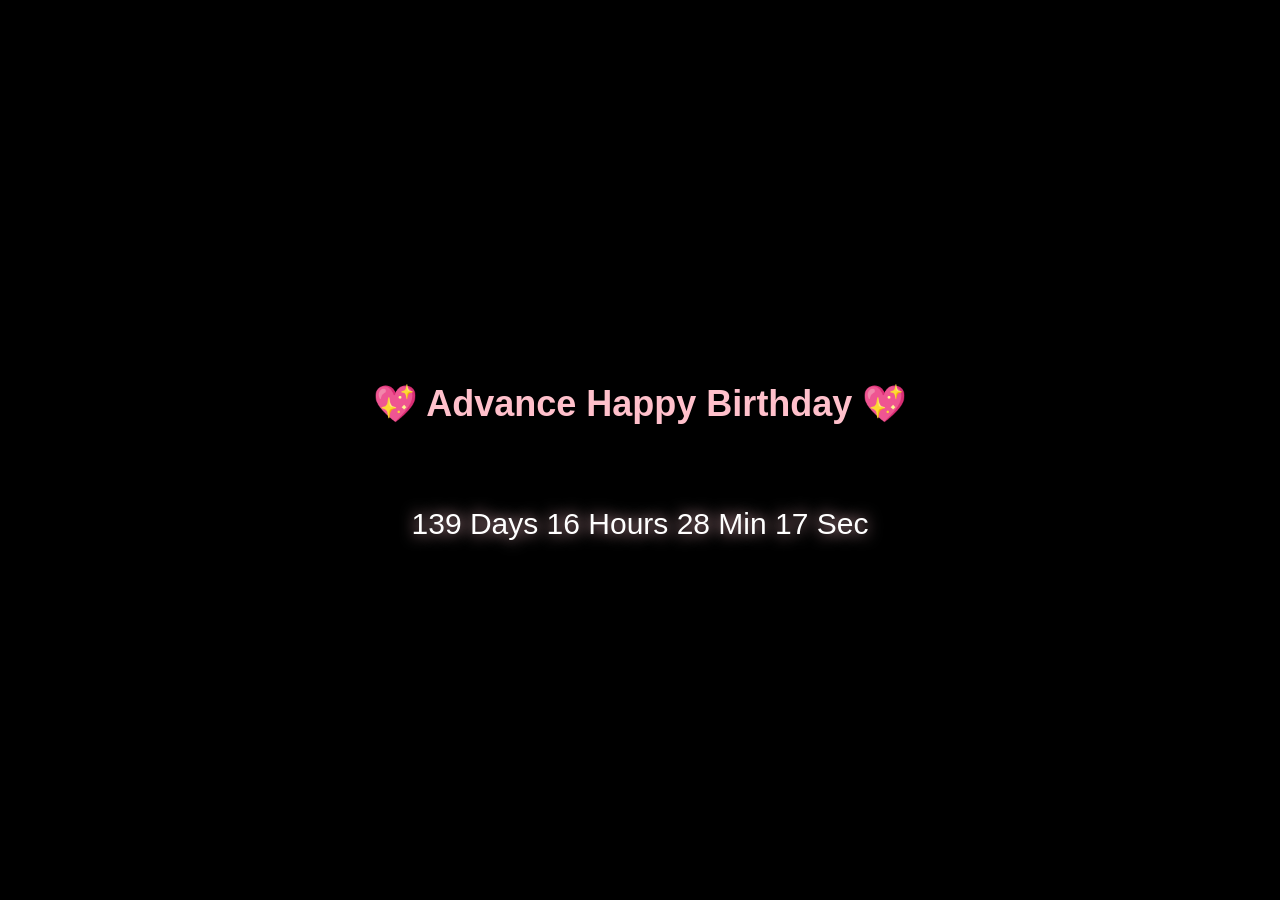
==== countdown.html @ 1083bfe7 "countdown.html" ====
<!DOCTYPE html>
<html>
<head>
  <title>For You 💖</title>
  <style>
    body {
      margin: 0;
      font-family: Arial;
      background: black;
      color: white;
      display: flex;
      justify-content: center;
      align-items: center;
      height: 100vh;
      flex-direction: column;
      text-align: center;
    }
  #dailyQuote {
  margin-top: 20px;
  font-size: 18px;
  color: #ffd1dc;
  font-style: italic;
  text-shadow: 0 0 10px pink;
}

    h1 { color: pink; font-size: 36px; }

    #countdown {
      font-size: 30px;
      margin-top: 20px;
      text-shadow: 0 0 15px pink;
    }
  </style>
</head>
<body>

<h1 id="title"></h1>
<p id="dailyQuote"></p>
<div id="countdown"></div>

<audio autoplay loop>
  <source src="music.mp3" type="audio/mpeg">
</audio>

<script>
function startCountdown() {
  let el = document.getElementById("countdown");
  let title = document.getElementById("title");
  let line = document.getElementById("line");

  function update() {
    let now = new Date();
    let year = now.getFullYear();
    let birthday = new Date(year, 3, 25);

    if (now > birthday) birthday = new Date(year + 1, 3, 25);

    let diff = birthday - now;

    let d = Math.floor(diff / (1000*60*60*24));
    let h = Math.floor((diff/(1000*60*60))%24);
    let m = Math.floor((diff/(1000*60))%60);
    let s = Math.floor((diff/1000)%60);

    el.innerText = `${d} Days ${h} Hours ${m} Min ${s} Sec`;

    if (now.getDate() === 25 && now.getMonth() === 3) {
      title.innerText = "🎉 Many More Happy Returns 🎂";
      line.innerText = "Today is all about you… Madam 💖";
    } else {
      title.innerText = "💖 Advance Happy Birthday 💖";
      line.innerText = "Counting days for you… De 💖";
    }
  }

  update();
  setInterval(update, 1000);
}

startCountdown();
</script>

</body>
</html>
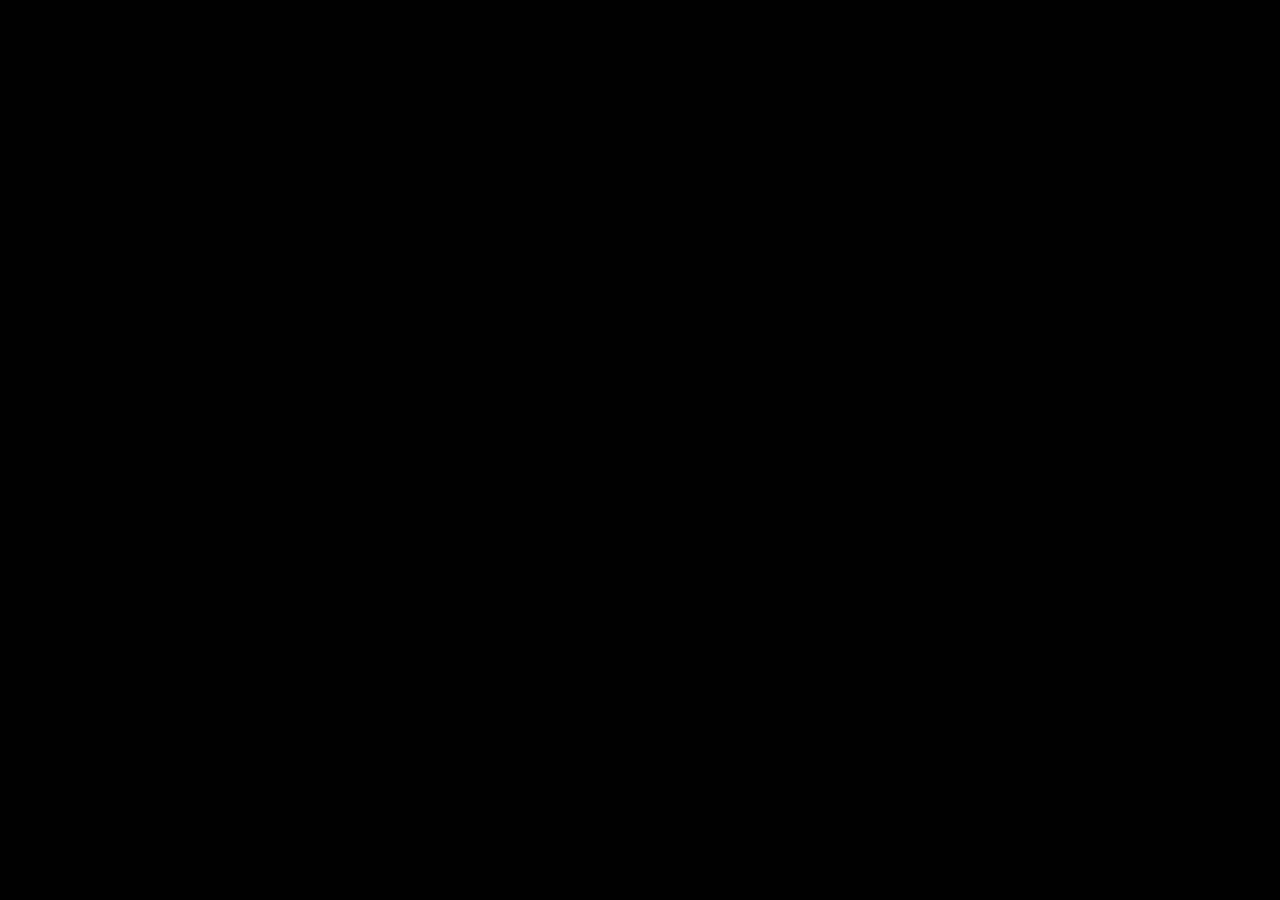
==== commit a92a7217: "countdown.html" ====
--- a/countdown.html
+++ b/countdown.html
@@ -44,6 +44,16 @@
 
 <script>
 function startCountdown() {
+  let quotes = [
+  "Some people don’t try to stand out… they just quietly do 💫",           // Day 1
+  "There’s something calm about you… like everything slows down a little 🌙", // Day 2
+  "You don’t say much sometimes… but it still feels like enough 💖",        // Day 3
+  "It’s strange how some people become familiar so quickly ✨",            // Day 4
+  "Maybe it was just a normal day… but it didn’t feel like one 🌸",         // Day 5
+  "That night… still crosses my mind sometimes 🌙",                         // Day 6 (your memory)
+  "I didn’t realize when it changed… but something did 💫",                // Day 7
+  "It's your day today… but somewhere along the way, you became more than just a day to remember 💖"        // Day 8 🎂
+];
   let el = document.getElementById("countdown");
   let title = document.getElementById("title");
   let line = document.getElementById("line");
@@ -65,13 +75,37 @@
     el.innerText = `${d} Days ${h} Hours ${m} Min ${s} Sec`;
 
     if (now.getDate() === 25 && now.getMonth() === 3) {
-      title.innerText = "🎉 Many More Happy Returns 🎂";
-      line.innerText = "Today is all about you… Madam 💖";
-    } else {
-      title.innerText = "💖 Advance Happy Birthday 💖";
-      line.innerText = "Counting days for you… De 💖";
-    }
+
+  // 🎂 Birthday
+  title.innerText = "🎉 Many More Happy Returns 🎂";
+  line.innerText = "Today is all about you… Madam ❤️";
+
+  let quoteEl = document.getElementById("dailyQuote");
+  quoteEl.innerText = "";
+
+} else {
+
+  let quoteEl = document.getElementById("dailyQuote");
+
+  let startDate = new Date("April 18, 2026");
+  let today = new Date();
+
+  let diffTime = today - startDate;
+  let dayIndex = Math.floor(diffTime / (1000 * 60 * 60 * 24));
+
+  if (dayIndex >= 0 && dayIndex < quotes.length) {
+    quoteEl.innerText = quotes[dayIndex];
+  } else if (dayIndex >= quotes.length) {
+    quoteEl.innerText = quotes[quotes.length - 1];
+  } else {
+    quoteEl.innerText = quotes[0];
   }
+
+  // 💖 Advance message
+  title.innerText = "💖 Advance Happy Birthday 💖";
+  line.innerText = "Counting days for you… De ❤️";
+}
+  
 
   update();
   setInterval(update, 1000);
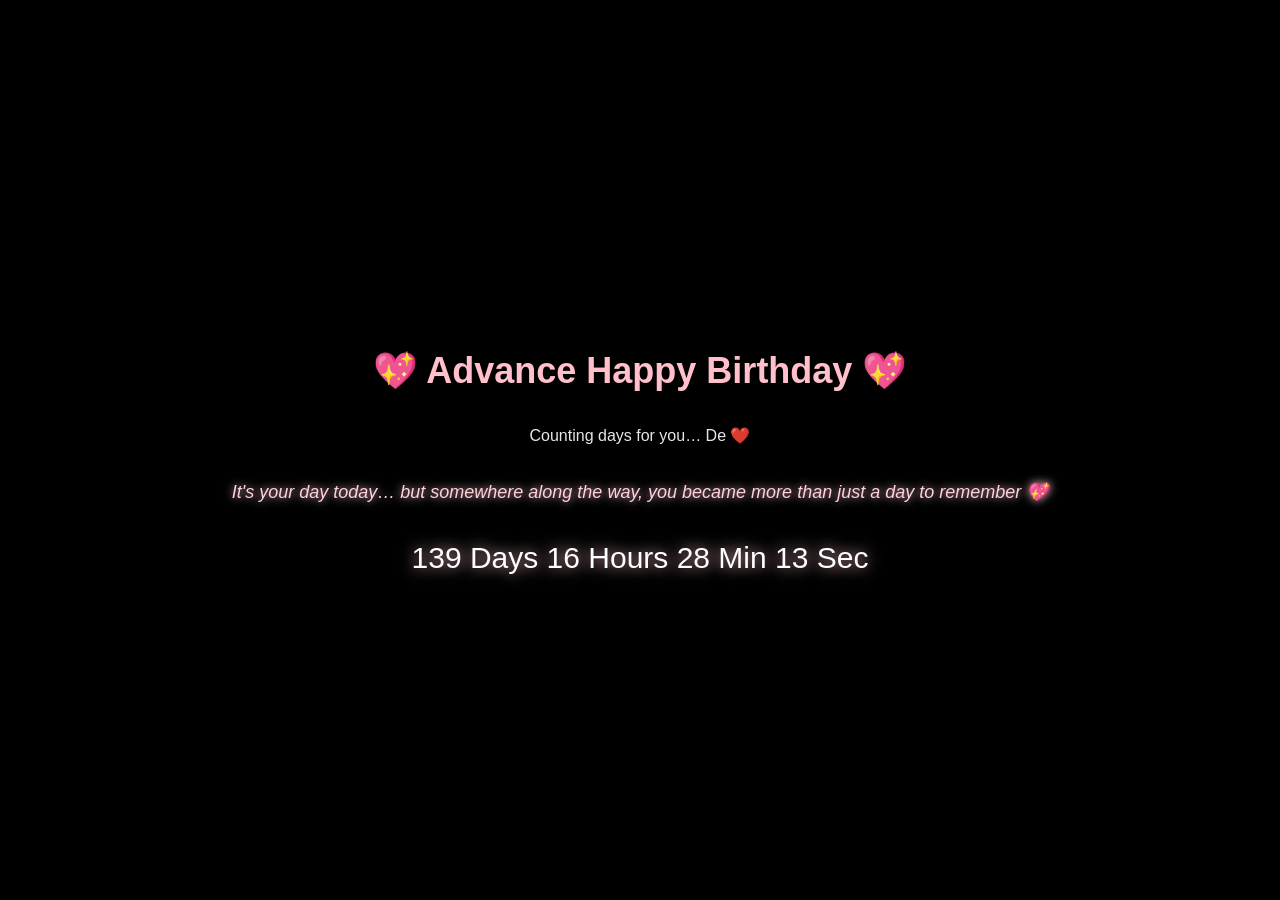
==== commit a007fda6: "countdown.html" ====
--- a/countdown.html
+++ b/countdown.html
@@ -15,26 +15,44 @@
       flex-direction: column;
       text-align: center;
     }
-  #dailyQuote {
-  margin-top: 20px;
-  font-size: 18px;
-  color: #ffd1dc;
-  font-style: italic;
-  text-shadow: 0 0 10px pink;
-}
 
-    h1 { color: pink; font-size: 36px; }
+    h1 {
+      color: pink;
+      font-size: 36px;
+    }
+
+    #line {
+      margin-top: 10px;
+      font-size: 16px;
+      opacity: 0.9;
+    }
+
+    #dailyQuote {
+      margin-top: 20px;
+      font-size: 18px;
+      color: #ffd1dc;
+      font-style: italic;
+      text-shadow: 0 0 10px pink;
+      animation: fadeIn 1.5s ease;
+    }
 
     #countdown {
       font-size: 30px;
       margin-top: 20px;
       text-shadow: 0 0 15px pink;
     }
+
+    @keyframes fadeIn {
+      from { opacity: 0; transform: translateY(10px); }
+      to { opacity: 1; transform: translateY(0); }
+    }
   </style>
 </head>
+
 <body>
 
 <h1 id="title"></h1>
+<p id="line"></p>
 <p id="dailyQuote"></p>
 <div id="countdown"></div>
 
@@ -44,68 +62,72 @@
 
 <script>
 function startCountdown() {
+
   let quotes = [
-  "Some people don’t try to stand out… they just quietly do 💫",           // Day 1
-  "There’s something calm about you… like everything slows down a little 🌙", // Day 2
-  "You don’t say much sometimes… but it still feels like enough 💖",        // Day 3
-  "It’s strange how some people become familiar so quickly ✨",            // Day 4
-  "Maybe it was just a normal day… but it didn’t feel like one 🌸",         // Day 5
-  "That night… still crosses my mind sometimes 🌙",                         // Day 6 (your memory)
-  "I didn’t realize when it changed… but something did 💫",                // Day 7
-  "It's your day today… but somewhere along the way, you became more than just a day to remember 💖"        // Day 8 🎂
-];
+    "Some people don’t try to stand out… they just quietly do 💫",
+    "There’s something calm about you… like everything slows down a little 🌙",
+    "You don’t say much sometimes… but it still feels like enough 💖",
+    "It’s strange how some people become familiar so quickly ✨",
+    "Maybe it was just a normal day… but it didn’t feel like one 🌸",
+    "That night… still crosses my mind sometimes 🌙",
+    "I didn’t realize when it changed… but something did 💫",
+    "It's your day today… but somewhere along the way, you became more than just a day to remember 💖"
+  ];
+
   let el = document.getElementById("countdown");
   let title = document.getElementById("title");
   let line = document.getElementById("line");
 
   function update() {
+
     let now = new Date();
     let year = now.getFullYear();
     let birthday = new Date(year, 3, 25);
 
-    if (now > birthday) birthday = new Date(year + 1, 3, 25);
+    if (now > birthday) {
+      birthday = new Date(year + 1, 3, 25);
+    }
 
     let diff = birthday - now;
 
-    let d = Math.floor(diff / (1000*60*60*24));
-    let h = Math.floor((diff/(1000*60*60))%24);
-    let m = Math.floor((diff/(1000*60))%60);
-    let s = Math.floor((diff/1000)%60);
+    let d = Math.floor(diff / (1000 * 60 * 60 * 24));
+    let h = Math.floor((diff / (1000 * 60 * 60)) % 24);
+    let m = Math.floor((diff / (1000 * 60)) % 60);
+    let s = Math.floor((diff / 1000) % 60);
 
     el.innerText = `${d} Days ${h} Hours ${m} Min ${s} Sec`;
 
+    // 🎂 Birthday
     if (now.getDate() === 25 && now.getMonth() === 3) {
 
-  // 🎂 Birthday
-  title.innerText = "🎉 Many More Happy Returns 🎂";
-  line.innerText = "Today is all about you… Madam ❤️";
+      title.innerText = "🎉 Many More Happy Returns 🎂";
+      line.innerText = "Today is all about you… Madam ❤️";
 
-  let quoteEl = document.getElementById("dailyQuote");
-  quoteEl.innerText = "";
+      let quoteEl = document.getElementById("dailyQuote");
+      quoteEl.innerText = "";
 
-} else {
+    } else {
 
-  let quoteEl = document.getElementById("dailyQuote");
+      let quoteEl = document.getElementById("dailyQuote");
 
-  let startDate = new Date("April 18, 2026");
-  let today = new Date();
+      let startDate = new Date("April 18, 2026");
+      let today = new Date();
 
-  let diffTime = today - startDate;
-  let dayIndex = Math.floor(diffTime / (1000 * 60 * 60 * 24));
+      let diffTime = today - startDate;
+      let dayIndex = Math.floor(diffTime / (1000 * 60 * 60 * 24));
 
-  if (dayIndex >= 0 && dayIndex < quotes.length) {
-    quoteEl.innerText = quotes[dayIndex];
-  } else if (dayIndex >= quotes.length) {
-    quoteEl.innerText = quotes[quotes.length - 1];
-  } else {
-    quoteEl.innerText = quotes[0];
+      if (dayIndex >= 0 && dayIndex < quotes.length) {
+        quoteEl.innerText = quotes[dayIndex];
+      } else if (dayIndex >= quotes.length) {
+        quoteEl.innerText = quotes[quotes.length - 1];
+      } else {
+        quoteEl.innerText = quotes[0];
+      }
+
+      title.innerText = "💖 Advance Happy Birthday 💖";
+      line.innerText = "Counting days for you… De ❤️";
+    }
   }
-
-  // 💖 Advance message
-  title.innerText = "💖 Advance Happy Birthday 💖";
-  line.innerText = "Counting days for you… De ❤️";
-}
-  
 
   update();
   setInterval(update, 1000);
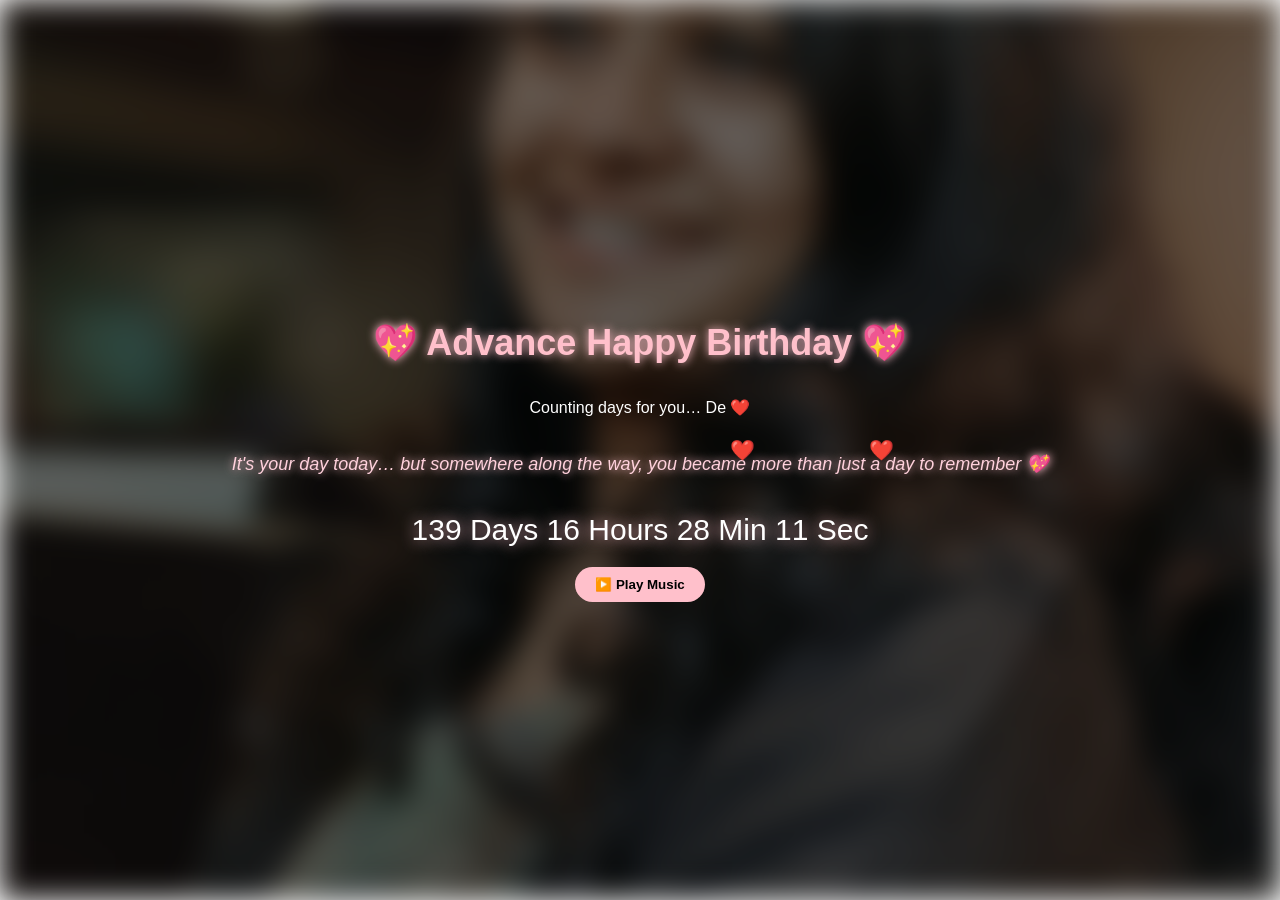
==== commit 09f651d1: "Update countdown.html" ====
--- a/countdown.html
+++ b/countdown.html
@@ -2,11 +2,11 @@
 <html>
 <head>
   <title>For You 💖</title>
+
   <style>
     body {
       margin: 0;
       font-family: Arial;
-      background: black;
       color: white;
       display: flex;
       justify-content: center;
@@ -14,17 +14,37 @@
       height: 100vh;
       flex-direction: column;
       text-align: center;
+      overflow: hidden;
+    }
+
+    /* 🌄 BLURRED BACKGROUND */
+    body::before {
+      content: "";
+      position: absolute;
+      width: 100%;
+      height: 100%;
+      background: url("photo1.jpg") center/cover no-repeat;
+      filter: blur(15px) brightness(0.4);
+      z-index: -1;
+      animation: bgChange 15s infinite;
+    }
+
+    @keyframes bgChange {
+      0% { background-image: url("photo1.jpg"); }
+      33% { background-image: url("photo2.jpg"); }
+      66% { background-image: url("photo3.jpg"); }
+      100% { background-image: url("photo1.jpg"); }
     }
 
     h1 {
       color: pink;
       font-size: 36px;
+      text-shadow: 0 0 10px pink;
     }
 
     #line {
       margin-top: 10px;
       font-size: 16px;
-      opacity: 0.9;
     }
 
     #dailyQuote {
@@ -42,6 +62,32 @@
       text-shadow: 0 0 15px pink;
     }
 
+    /* ❤️ FLOATING HEARTS */
+    .heart {
+      position: absolute;
+      color: pink;
+      font-size: 20px;
+      animation: float 6s linear infinite;
+    }
+
+    @keyframes float {
+      0% { transform: translateY(100vh); opacity: 0; }
+      50% { opacity: 1; }
+      100% { transform: translateY(-10vh); opacity: 0; }
+    }
+
+    /* 🎶 BUTTON */
+    #playBtn {
+      margin-top: 20px;
+      padding: 10px 20px;
+      border: none;
+      border-radius: 20px;
+      background: pink;
+      color: black;
+      cursor: pointer;
+      font-weight: bold;
+    }
+
     @keyframes fadeIn {
       from { opacity: 0; transform: translateY(10px); }
       to { opacity: 1; transform: translateY(0); }
@@ -56,7 +102,9 @@
 <p id="dailyQuote"></p>
 <div id="countdown"></div>
 
-<audio autoplay loop>
+<button id="playBtn">▶️ Play Music</button>
+
+<audio id="music" loop>
   <source src="music.mp3" type="audio/mpeg">
 </audio>
 
@@ -84,44 +132,36 @@
     let year = now.getFullYear();
     let birthday = new Date(year, 3, 25);
 
-    if (now > birthday) {
-      birthday = new Date(year + 1, 3, 25);
-    }
+    if (now > birthday) birthday = new Date(year + 1, 3, 25);
 
     let diff = birthday - now;
 
-    let d = Math.floor(diff / (1000 * 60 * 60 * 24));
-    let h = Math.floor((diff / (1000 * 60 * 60)) % 24);
-    let m = Math.floor((diff / (1000 * 60)) % 60);
-    let s = Math.floor((diff / 1000) % 60);
+    let d = Math.floor(diff / (1000*60*60*24));
+    let h = Math.floor((diff/(1000*60*60))%24);
+    let m = Math.floor((diff/(1000*60))%60);
+    let s = Math.floor((diff/1000)%60);
 
     el.innerText = `${d} Days ${h} Hours ${m} Min ${s} Sec`;
 
-    // 🎂 Birthday
     if (now.getDate() === 25 && now.getMonth() === 3) {
 
       title.innerText = "🎉 Many More Happy Returns 🎂";
       line.innerText = "Today is all about you… Madam ❤️";
-
-      let quoteEl = document.getElementById("dailyQuote");
-      quoteEl.innerText = "";
+      document.getElementById("dailyQuote").innerText = "";
 
     } else {
 
-      let quoteEl = document.getElementById("dailyQuote");
-
       let startDate = new Date("April 18, 2026");
       let today = new Date();
-
       let diffTime = today - startDate;
       let dayIndex = Math.floor(diffTime / (1000 * 60 * 60 * 24));
 
+      let quoteEl = document.getElementById("dailyQuote");
+
       if (dayIndex >= 0 && dayIndex < quotes.length) {
         quoteEl.innerText = quotes[dayIndex];
-      } else if (dayIndex >= quotes.length) {
+      } else {
         quoteEl.innerText = quotes[quotes.length - 1];
-      } else {
-        quoteEl.innerText = quotes[0];
       }
 
       title.innerText = "💖 Advance Happy Birthday 💖";
@@ -133,6 +173,22 @@
   setInterval(update, 1000);
 }
 
+// 🎶 MUSIC PLAY BUTTON
+document.getElementById("playBtn").onclick = function() {
+  document.getElementById("music").play();
+};
+
+// ❤️ HEART GENERATOR
+setInterval(() => {
+  let heart = document.createElement("div");
+  heart.className = "heart";
+  heart.innerText = "❤️";
+  heart.style.left = Math.random() * 100 + "vw";
+  document.body.appendChild(heart);
+
+  setTimeout(() => heart.remove(), 6000);
+}, 500);
+
 startCountdown();
 </script>
 
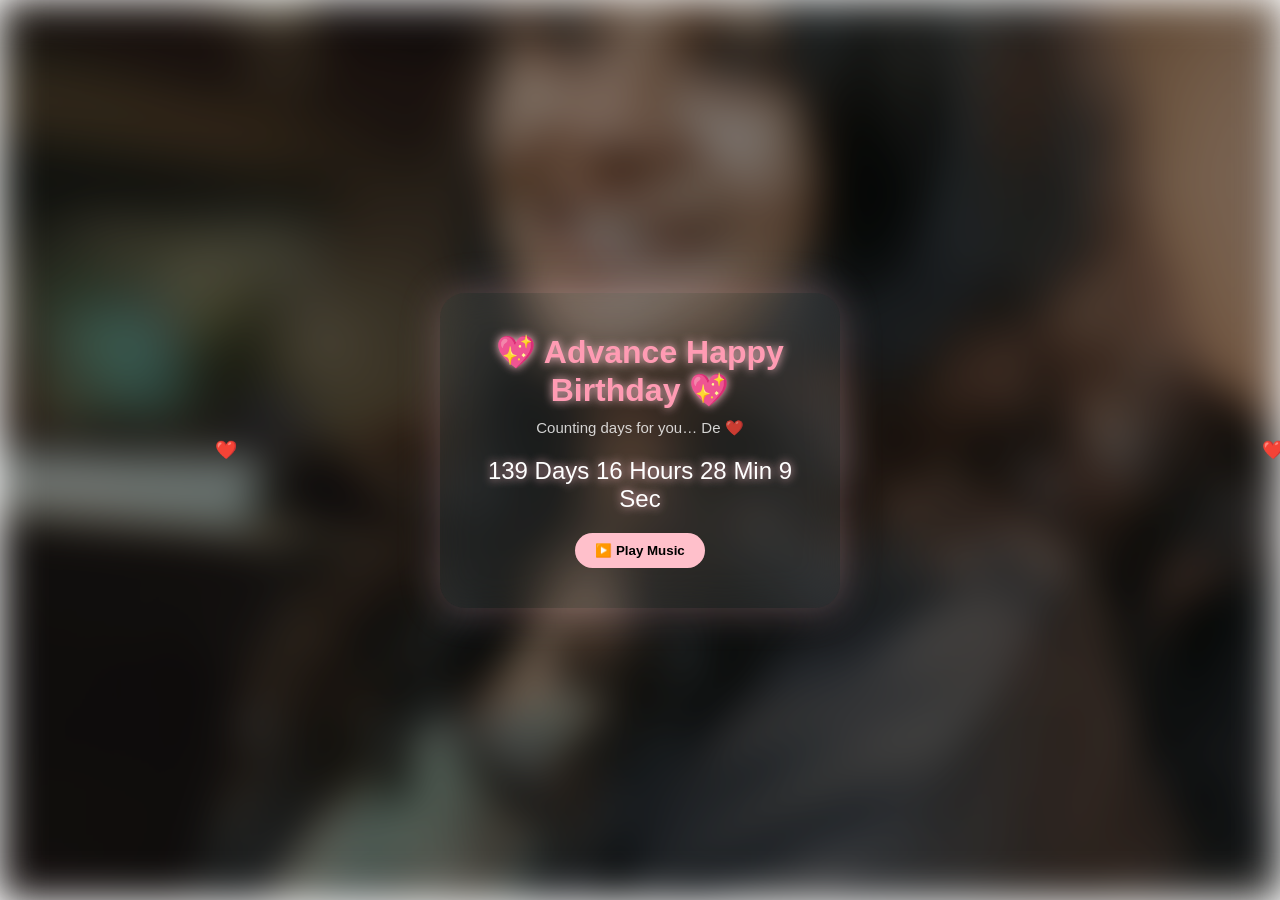
==== commit d4fe9463: "countdown.html" ====
--- a/countdown.html
+++ b/countdown.html
@@ -4,70 +4,95 @@
   <title>For You 💖</title>
 
   <style>
+    * { margin: 0; padding: 0; box-sizing: border-box; }
+
     body {
-      margin: 0;
       font-family: Arial;
-      color: white;
+      overflow: hidden;
+      height: 100vh;
       display: flex;
       justify-content: center;
       align-items: center;
-      height: 100vh;
-      flex-direction: column;
-      text-align: center;
-      overflow: hidden;
-    }
-
-    /* 🌄 BLURRED BACKGROUND */
-    body::before {
-      content: "";
-      position: absolute;
+      color: white;
+    }
+
+    /* 🌄 BACKGROUND LAYERS */
+    .bg {
+      position: fixed;
       width: 100%;
       height: 100%;
-      background: url("photo1.jpg") center/cover no-repeat;
-      filter: blur(15px) brightness(0.4);
-      z-index: -1;
-      animation: bgChange 15s infinite;
-    }
-
-    @keyframes bgChange {
-      0% { background-image: url("photo1.jpg"); }
-      33% { background-image: url("photo2.jpg"); }
-      66% { background-image: url("photo3.jpg"); }
-      100% { background-image: url("photo1.jpg"); }
+      background-size: cover;
+      background-position: center;
+      filter: blur(20px) brightness(0.5);
+      z-index: -2;
+      transition: opacity 2s ease-in-out;
+    }
+
+    #bg1 { opacity: 1; }
+    #bg2 { opacity: 0; }
+
+    /* ✨ GLASS CARD */
+    .card {
+      backdrop-filter: blur(20px);
+      background: rgba(255, 255, 255, 0.08);
+      padding: 40px;
+      border-radius: 25px;
+      text-align: center;
+      box-shadow: 0 0 40px rgba(255, 192, 203, 0.3);
+      animation: fadeUp 1.5s ease;
+      max-width: 400px;
     }
 
     h1 {
-      color: pink;
-      font-size: 36px;
+      color: #ff9bb3;
+      margin-bottom: 10px;
       text-shadow: 0 0 10px pink;
     }
 
     #line {
-      margin-top: 10px;
-      font-size: 16px;
+      font-size: 15px;
+      opacity: 0.8;
+      margin-bottom: 15px;
     }
 
     #dailyQuote {
-      margin-top: 20px;
-      font-size: 18px;
+      font-size: 17px;
       color: #ffd1dc;
       font-style: italic;
+      margin-top: 10px;
+      opacity: 0;
+      animation: fadeIn 2s forwards;
+    }
+
+    #countdown {
+      font-size: 24px;
+      margin-top: 20px;
       text-shadow: 0 0 10px pink;
-      animation: fadeIn 1.5s ease;
-    }
-
-    #countdown {
-      font-size: 30px;
+    }
+
+    /* 🎶 BUTTON */
+    #playBtn {
       margin-top: 20px;
-      text-shadow: 0 0 15px pink;
-    }
-
-    /* ❤️ FLOATING HEARTS */
+      padding: 10px 20px;
+      border-radius: 20px;
+      border: none;
+      background: pink;
+      color: black;
+      cursor: pointer;
+      font-weight: bold;
+      transition: transform 0.2s;
+    }
+
+    #playBtn:hover {
+      transform: scale(1.1);
+    }
+
+    /* ❤️ HEARTS */
     .heart {
       position: absolute;
       color: pink;
-      font-size: 20px;
       animation: float 6s linear infinite;
+      font-size: 18px;
     }
 
     @keyframes float {
@@ -76,20 +101,13 @@
       100% { transform: translateY(-10vh); opacity: 0; }
     }
 
-    /* 🎶 BUTTON */
-    #playBtn {
-      margin-top: 20px;
-      padding: 10px 20px;
-      border: none;
-      border-radius: 20px;
-      background: pink;
-      color: black;
-      cursor: pointer;
-      font-weight: bold;
-    }
-
+    /* ✨ ANIMATIONS */
     @keyframes fadeIn {
-      from { opacity: 0; transform: translateY(10px); }
+      to { opacity: 1; transform: translateY(0); }
+    }
+
+    @keyframes fadeUp {
+      from { opacity: 0; transform: translateY(30px); }
       to { opacity: 1; transform: translateY(0); }
     }
   </style>
@@ -97,18 +115,49 @@
 
 <body>
 
-<h1 id="title"></h1>
-<p id="line"></p>
-<p id="dailyQuote"></p>
-<div id="countdown"></div>
-
-<button id="playBtn">▶️ Play Music</button>
+<div id="bg1" class="bg"></div>
+<div id="bg2" class="bg"></div>
+
+<div class="card">
+  <h1 id="title"></h1>
+  <p id="line"></p>
+  <p id="dailyQuote"></p>
+  <div id="countdown"></div>
+  <button id="playBtn">▶️ Play Music</button>
+</div>
 
 <audio id="music" loop>
   <source src="music.mp3" type="audio/mpeg">
 </audio>
 
 <script>
+let images = ["photo1.jpg","photo2.jpg","photo3.jpg"];
+let bg1 = document.getElementById("bg1");
+let bg2 = document.getElementById("bg2");
+
+let current = 0;
+let showingFirst = true;
+
+bg1.style.backgroundImage = `url(${images[0]})`;
+
+setInterval(() => {
+  current = (current + 1) % images.length;
+
+  if (showingFirst) {
+    bg2.style.backgroundImage = `url(${images[current]})`;
+    bg2.style.opacity = 1;
+    bg1.style.opacity = 0;
+  } else {
+    bg1.style.backgroundImage = `url(${images[current]})`;
+    bg1.style.opacity = 1;
+    bg2.style.opacity = 0;
+  }
+
+  showingFirst = !showingFirst;
+
+}, 6000);
+
+// 🎂 COUNTDOWN + QUOTES
 function startCountdown() {
 
   let quotes = [
@@ -129,10 +178,9 @@
   function update() {
 
     let now = new Date();
-    let year = now.getFullYear();
-    let birthday = new Date(year, 3, 25);
-
-    if (now > birthday) birthday = new Date(year + 1, 3, 25);
+    let birthday = new Date(now.getFullYear(), 3, 25);
+
+    if (now > birthday) birthday = new Date(now.getFullYear()+1,3,25);
 
     let diff = birthday - now;
 
@@ -143,25 +191,18 @@
 
     el.innerText = `${d} Days ${h} Hours ${m} Min ${s} Sec`;
 
+    let quoteEl = document.getElementById("dailyQuote");
+
     if (now.getDate() === 25 && now.getMonth() === 3) {
-
       title.innerText = "🎉 Many More Happy Returns 🎂";
-      line.innerText = "Today is all about you… Madam ❤️";
-      document.getElementById("dailyQuote").innerText = "";
-
+      line.innerText = "Today is all about you… De ❤️";
+      quoteEl.innerText = "";
     } else {
-
       let startDate = new Date("April 18, 2026");
-      let today = new Date();
-      let diffTime = today - startDate;
-      let dayIndex = Math.floor(diffTime / (1000 * 60 * 60 * 24));
-
-      let quoteEl = document.getElementById("dailyQuote");
+      let dayIndex = Math.floor((now - startDate)/(1000*60*60*24));
 
       if (dayIndex >= 0 && dayIndex < quotes.length) {
         quoteEl.innerText = quotes[dayIndex];
-      } else {
-        quoteEl.innerText = quotes[quotes.length - 1];
       }
 
       title.innerText = "💖 Advance Happy Birthday 💖";
@@ -170,24 +211,23 @@
   }
 
   update();
-  setInterval(update, 1000);
+  setInterval(update,1000);
 }
 
-// 🎶 MUSIC PLAY BUTTON
-document.getElementById("playBtn").onclick = function() {
+// 🎶 MUSIC
+document.getElementById("playBtn").onclick = () => {
   document.getElementById("music").play();
 };
 
-// ❤️ HEART GENERATOR
-setInterval(() => {
-  let heart = document.createElement("div");
-  heart.className = "heart";
-  heart.innerText = "❤️";
-  heart.style.left = Math.random() * 100 + "vw";
-  document.body.appendChild(heart);
-
-  setTimeout(() => heart.remove(), 6000);
-}, 500);
+// ❤️ HEARTS
+setInterval(()=>{
+  let h=document.createElement("div");
+  h.className="heart";
+  h.innerText="❤️";
+  h.style.left=Math.random()*100+"vw";
+  document.body.appendChild(h);
+  setTimeout(()=>h.remove(),6000);
+},500);
 
 startCountdown();
 </script>
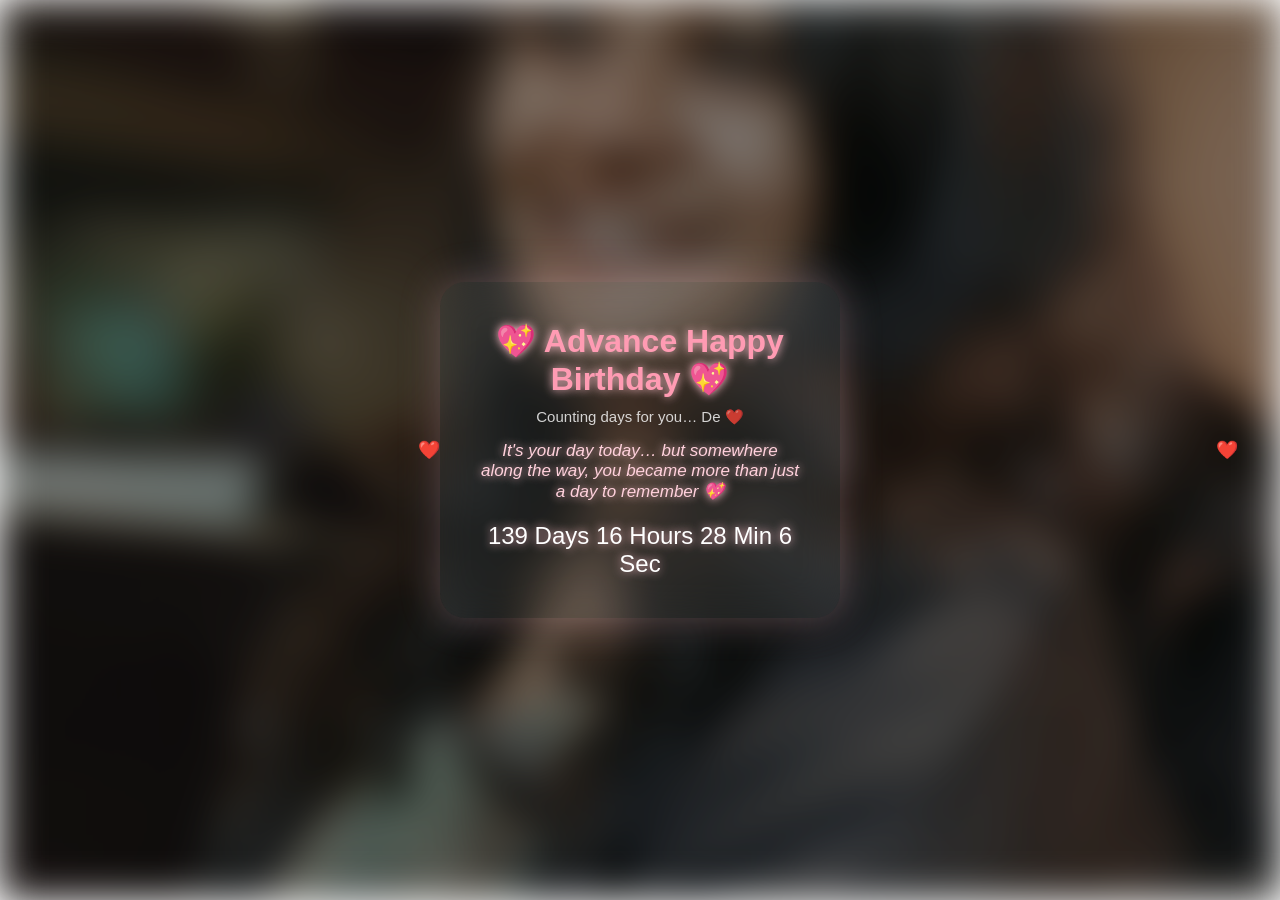
==== commit ab677cea: "countdown.html" ====
--- a/countdown.html
+++ b/countdown.html
@@ -16,7 +16,7 @@
       color: white;
     }
 
-    /* 🌄 BACKGROUND LAYERS */
+    /* 🌄 BACKGROUND */
     .bg {
       position: fixed;
       width: 100%;
@@ -31,7 +31,7 @@
     #bg1 { opacity: 1; }
     #bg2 { opacity: 0; }
 
-    /* ✨ GLASS CARD */
+    /* ✨ CARD */
     .card {
       backdrop-filter: blur(20px);
       background: rgba(255, 255, 255, 0.08);
@@ -45,54 +45,36 @@
 
     h1 {
       color: #ff9bb3;
-      margin-bottom: 10px;
       text-shadow: 0 0 10px pink;
     }
 
     #line {
+      margin-top: 10px;
       font-size: 15px;
       opacity: 0.8;
-      margin-bottom: 15px;
     }
 
     #dailyQuote {
+      margin-top: 15px;
       font-size: 17px;
       color: #ffd1dc;
       font-style: italic;
-      margin-top: 10px;
-      opacity: 0;
-      animation: fadeIn 2s forwards;
+      text-shadow: 0 0 10px pink;
+      animation: fadeIn 1.5s ease;
     }
 
     #countdown {
+      margin-top: 20px;
       font-size: 24px;
-      margin-top: 20px;
       text-shadow: 0 0 10px pink;
-    }
-
-    /* 🎶 BUTTON */
-    #playBtn {
-      margin-top: 20px;
-      padding: 10px 20px;
-      border-radius: 20px;
-      border: none;
-      background: pink;
-      color: black;
-      cursor: pointer;
-      font-weight: bold;
-      transition: transform 0.2s;
-    }
-
-    #playBtn:hover {
-      transform: scale(1.1);
     }
 
     /* ❤️ HEARTS */
     .heart {
       position: absolute;
       color: pink;
+      font-size: 18px;
       animation: float 6s linear infinite;
-      font-size: 18px;
     }
 
     @keyframes float {
@@ -101,8 +83,8 @@
       100% { transform: translateY(-10vh); opacity: 0; }
     }
 
-    /* ✨ ANIMATIONS */
     @keyframes fadeIn {
+      from { opacity: 0; transform: translateY(10px); }
       to { opacity: 1; transform: translateY(0); }
     }
 
@@ -123,14 +105,14 @@
   <p id="line"></p>
   <p id="dailyQuote"></p>
   <div id="countdown"></div>
-  <button id="playBtn">▶️ Play Music</button>
 </div>
 
-<audio id="music" loop>
+<audio autoplay loop>
   <source src="music.mp3" type="audio/mpeg">
 </audio>
 
 <script>
+// 🌄 BACKGROUND TRANSITION
 let images = ["photo1.jpg","photo2.jpg","photo3.jpg"];
 let bg1 = document.getElementById("bg1");
 let bg2 = document.getElementById("bg2");
@@ -174,6 +156,7 @@
   let el = document.getElementById("countdown");
   let title = document.getElementById("title");
   let line = document.getElementById("line");
+  let quoteEl = document.getElementById("dailyQuote");
 
   function update() {
 
@@ -191,18 +174,24 @@
 
     el.innerText = `${d} Days ${h} Hours ${m} Min ${s} Sec`;
 
-    let quoteEl = document.getElementById("dailyQuote");
-
     if (now.getDate() === 25 && now.getMonth() === 3) {
+
       title.innerText = "🎉 Many More Happy Returns 🎂";
       line.innerText = "Today is all about you… De ❤️";
       quoteEl.innerText = "";
+
     } else {
+
       let startDate = new Date("April 18, 2026");
       let dayIndex = Math.floor((now - startDate)/(1000*60*60*24));
 
+      // ✅ FIXED QUOTE LOGIC
       if (dayIndex >= 0 && dayIndex < quotes.length) {
         quoteEl.innerText = quotes[dayIndex];
+      } else if (dayIndex >= quotes.length) {
+        quoteEl.innerText = quotes[quotes.length - 1];
+      } else {
+        quoteEl.innerText = quotes[0];
       }
 
       title.innerText = "💖 Advance Happy Birthday 💖";
@@ -213,11 +202,6 @@
   update();
   setInterval(update,1000);
 }
-
-// 🎶 MUSIC
-document.getElementById("playBtn").onclick = () => {
-  document.getElementById("music").play();
-};
 
 // ❤️ HEARTS
 setInterval(()=>{
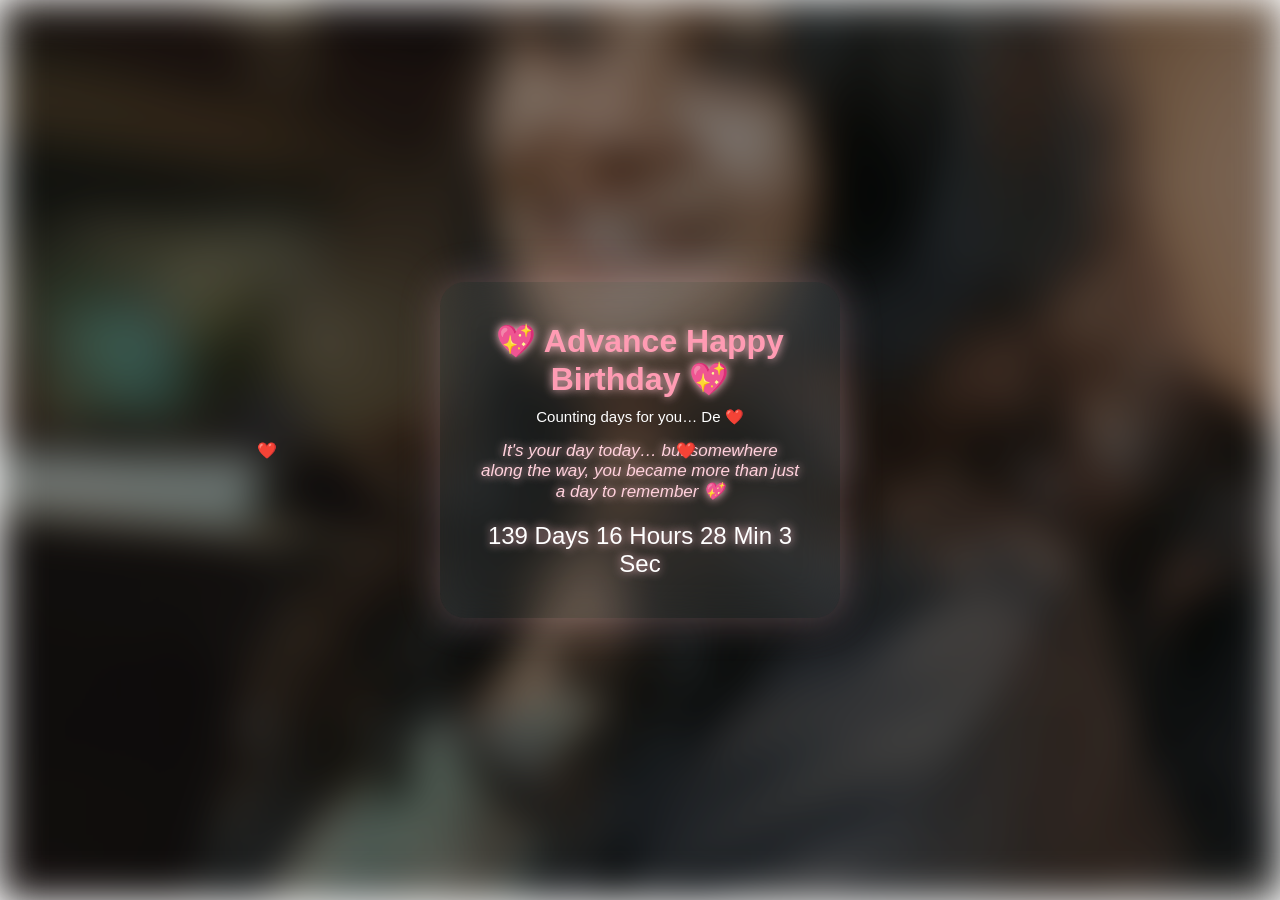
==== commit 5783d788: "countdown.html" ====
--- a/countdown.html
+++ b/countdown.html
@@ -16,7 +16,6 @@
       color: white;
     }
 
-    /* 🌄 BACKGROUND */
     .bg {
       position: fixed;
       width: 100%;
@@ -31,7 +30,6 @@
     #bg1 { opacity: 1; }
     #bg2 { opacity: 0; }
 
-    /* ✨ CARD */
     .card {
       backdrop-filter: blur(20px);
       background: rgba(255, 255, 255, 0.08);
@@ -39,7 +37,6 @@
       border-radius: 25px;
       text-align: center;
       box-shadow: 0 0 40px rgba(255, 192, 203, 0.3);
-      animation: fadeUp 1.5s ease;
       max-width: 400px;
     }
 
@@ -51,7 +48,6 @@
     #line {
       margin-top: 10px;
       font-size: 15px;
-      opacity: 0.8;
     }
 
     #dailyQuote {
@@ -60,7 +56,6 @@
       color: #ffd1dc;
       font-style: italic;
       text-shadow: 0 0 10px pink;
-      animation: fadeIn 1.5s ease;
     }
 
     #countdown {
@@ -69,11 +64,9 @@
       text-shadow: 0 0 10px pink;
     }
 
-    /* ❤️ HEARTS */
     .heart {
       position: absolute;
       color: pink;
-      font-size: 18px;
       animation: float 6s linear infinite;
     }
 
@@ -81,16 +74,6 @@
       0% { transform: translateY(100vh); opacity: 0; }
       50% { opacity: 1; }
       100% { transform: translateY(-10vh); opacity: 0; }
-    }
-
-    @keyframes fadeIn {
-      from { opacity: 0; transform: translateY(10px); }
-      to { opacity: 1; transform: translateY(0); }
-    }
-
-    @keyframes fadeUp {
-      from { opacity: 0; transform: translateY(30px); }
-      to { opacity: 1; transform: translateY(0); }
     }
   </style>
 </head>
@@ -112,30 +95,25 @@
 </audio>
 
 <script>
-// 🌄 BACKGROUND TRANSITION
+// 🌄 BACKGROUND
 let images = ["photo1.jpg","photo2.jpg","photo3.jpg"];
 let bg1 = document.getElementById("bg1");
 let bg2 = document.getElementById("bg2");
 
-let current = 0;
-let showingFirst = true;
-
+let i = 0;
 bg1.style.backgroundImage = `url(${images[0]})`;
 
 setInterval(() => {
-  current = (current + 1) % images.length;
+  i = (i + 1) % images.length;
+  bg2.style.backgroundImage = `url(${images[i]})`;
+  bg2.style.opacity = 1;
+  bg1.style.opacity = 0;
 
-  if (showingFirst) {
-    bg2.style.backgroundImage = `url(${images[current]})`;
-    bg2.style.opacity = 1;
-    bg1.style.opacity = 0;
-  } else {
-    bg1.style.backgroundImage = `url(${images[current]})`;
+  setTimeout(() => {
+    bg1.style.backgroundImage = bg2.style.backgroundImage;
     bg1.style.opacity = 1;
     bg2.style.opacity = 0;
-  }
-
-  showingFirst = !showingFirst;
+  }, 2000);
 
 }, 6000);
 
@@ -174,26 +152,23 @@
 
     el.innerText = `${d} Days ${h} Hours ${m} Min ${s} Sec`;
 
+    // 🔥 DAILY QUOTE LOGIC (SIMPLE + PERFECT)
+    let startDate = new Date(2026, 3, 18); // April 18
+    let today = new Date(now.getFullYear(), now.getMonth(), now.getDate());
+
+    let dayIndex = Math.floor((today - startDate)/(1000*60*60*24));
+
+    // ✅ Always valid index
+    if (dayIndex < 0) dayIndex = 0;
+    if (dayIndex >= quotes.length) dayIndex = quotes.length - 1;
+
+    quoteEl.innerText = quotes[dayIndex];
+
+    // 🎂 TITLE
     if (now.getDate() === 25 && now.getMonth() === 3) {
-
       title.innerText = "🎉 Many More Happy Returns 🎂";
       line.innerText = "Today is all about you… De ❤️";
-      quoteEl.innerText = "";
-
     } else {
-
-      let startDate = new Date("April 18, 2026");
-      let dayIndex = Math.floor((now - startDate)/(1000*60*60*24));
-
-      // ✅ FIXED QUOTE LOGIC
-      if (dayIndex >= 0 && dayIndex < quotes.length) {
-        quoteEl.innerText = quotes[dayIndex];
-      } else if (dayIndex >= quotes.length) {
-        quoteEl.innerText = quotes[quotes.length - 1];
-      } else {
-        quoteEl.innerText = quotes[0];
-      }
-
       title.innerText = "💖 Advance Happy Birthday 💖";
       line.innerText = "Counting days for you… De ❤️";
     }
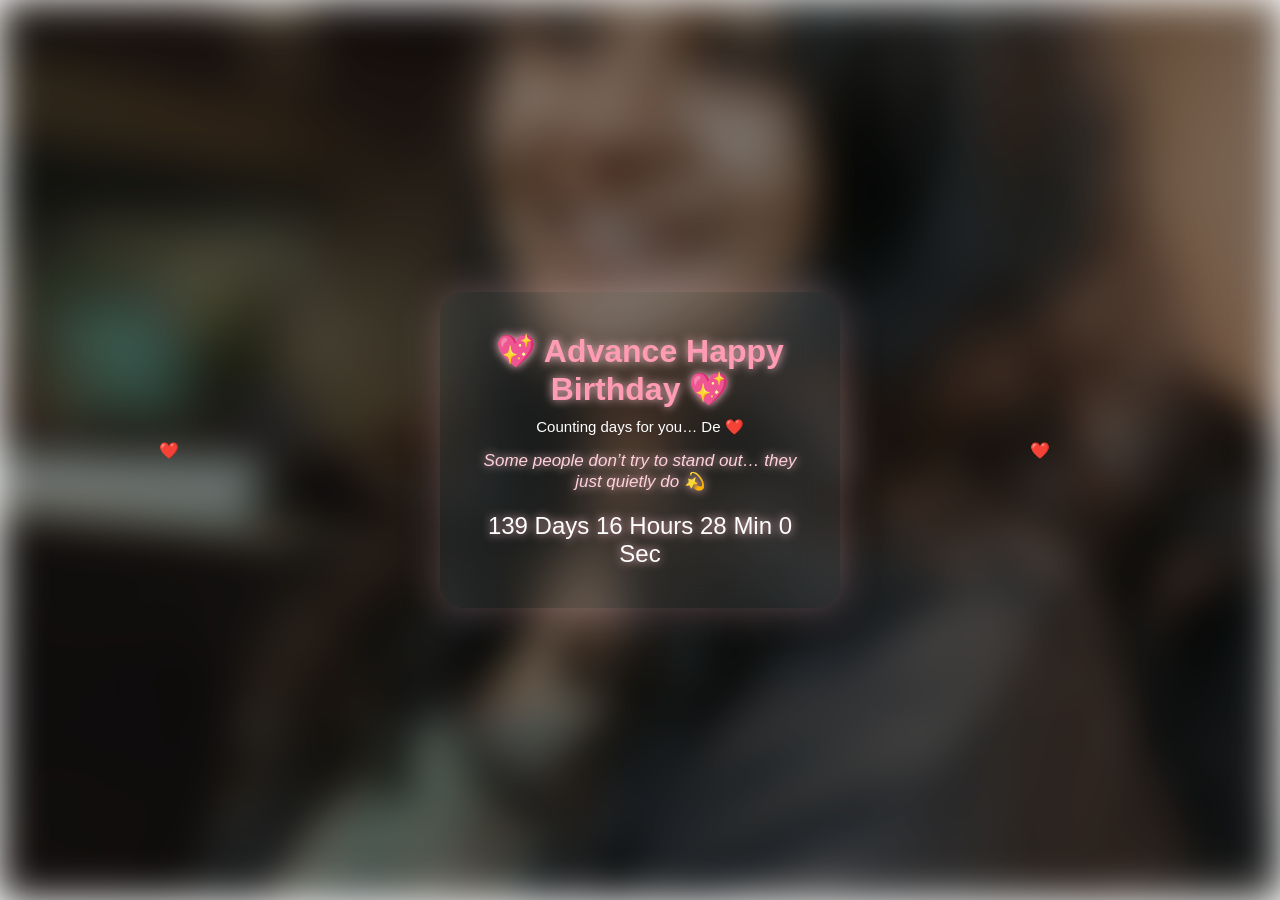
==== commit a916cf72: "Update countdown.html" ====
--- a/countdown.html
+++ b/countdown.html
@@ -90,11 +90,19 @@
   <div id="countdown"></div>
 </div>
 
-<audio autoplay loop>
+<!-- 🎵 AUDIO FIX -->
+<audio id="music" loop>
   <source src="music.mp3" type="audio/mpeg">
 </audio>
 
 <script>
+
+// 🎵 autoplay fix (browser restriction workaround)
+document.addEventListener("click", () => {
+  document.getElementById("music").play();
+}, { once: true });
+
+
 // 🌄 BACKGROUND
 let images = ["photo1.jpg","photo2.jpg","photo3.jpg"];
 let bg1 = document.getElementById("bg1");
@@ -117,18 +125,19 @@
 
 }, 6000);
 
+
 // 🎂 COUNTDOWN + QUOTES
 function startCountdown() {
 
   let quotes = [
     "Some people don’t try to stand out… they just quietly do 💫",
-    "There’s something calm about you… like everything slows down a little 🌙",
-    "You don’t say much sometimes… but it still feels like enough 💖",
-    "It’s strange how some people become familiar so quickly ✨",
-    "Maybe it was just a normal day… but it didn’t feel like one 🌸",
-    "That night… still crosses my mind sometimes 🌙",
-    "I didn’t realize when it changed… but something did 💫",
-    "It's your day today… but somewhere along the way, you became more than just a day to remember 💖"
+    "There’s something calm about you… like everything slows down a little when you’re around 🌙",
+    "You don’t always say much… but somehow, it still feels like more than enough 💖",
+    "It’s strange how some people become familiar so quickly… like they’ve always been there ✨",
+    "Maybe it was just a normal day… but somehow, it didn’t feel like one anymore 🌸",
+    "That night… it wasn’t anything special, but it still finds its way back to my mind sometimes 🌙",
+    "I didn’t notice when things started to change… but somewhere along the way, they did 💫",
+    "It’s your day today… but honestly, somewhere along the way, you became more than just a day to remember 💖"
   ];
 
   let el = document.getElementById("countdown");
@@ -152,15 +161,12 @@
 
     el.innerText = `${d} Days ${h} Hours ${m} Min ${s} Sec`;
 
-    // 🔥 DAILY QUOTE LOGIC (SIMPLE + PERFECT)
-    let startDate = new Date(2026, 3, 18); // April 18
+    // ✅ LOOPING DAILY QUOTES FIX
+    let startDate = new Date(2026, 3, 18);
     let today = new Date(now.getFullYear(), now.getMonth(), now.getDate());
 
     let dayIndex = Math.floor((today - startDate)/(1000*60*60*24));
-
-    // ✅ Always valid index
-    if (dayIndex < 0) dayIndex = 0;
-    if (dayIndex >= quotes.length) dayIndex = quotes.length - 1;
+    dayIndex = ((dayIndex % quotes.length) + quotes.length) % quotes.length;
 
     quoteEl.innerText = quotes[dayIndex];
 
@@ -178,7 +184,8 @@
   setInterval(update,1000);
 }
 
-// ❤️ HEARTS
+
+// ❤️ FLOATING HEARTS
 setInterval(()=>{
   let h=document.createElement("div");
   h.className="heart";
@@ -188,7 +195,9 @@
   setTimeout(()=>h.remove(),6000);
 },500);
 
+
 startCountdown();
+
 </script>
 
 </body>
